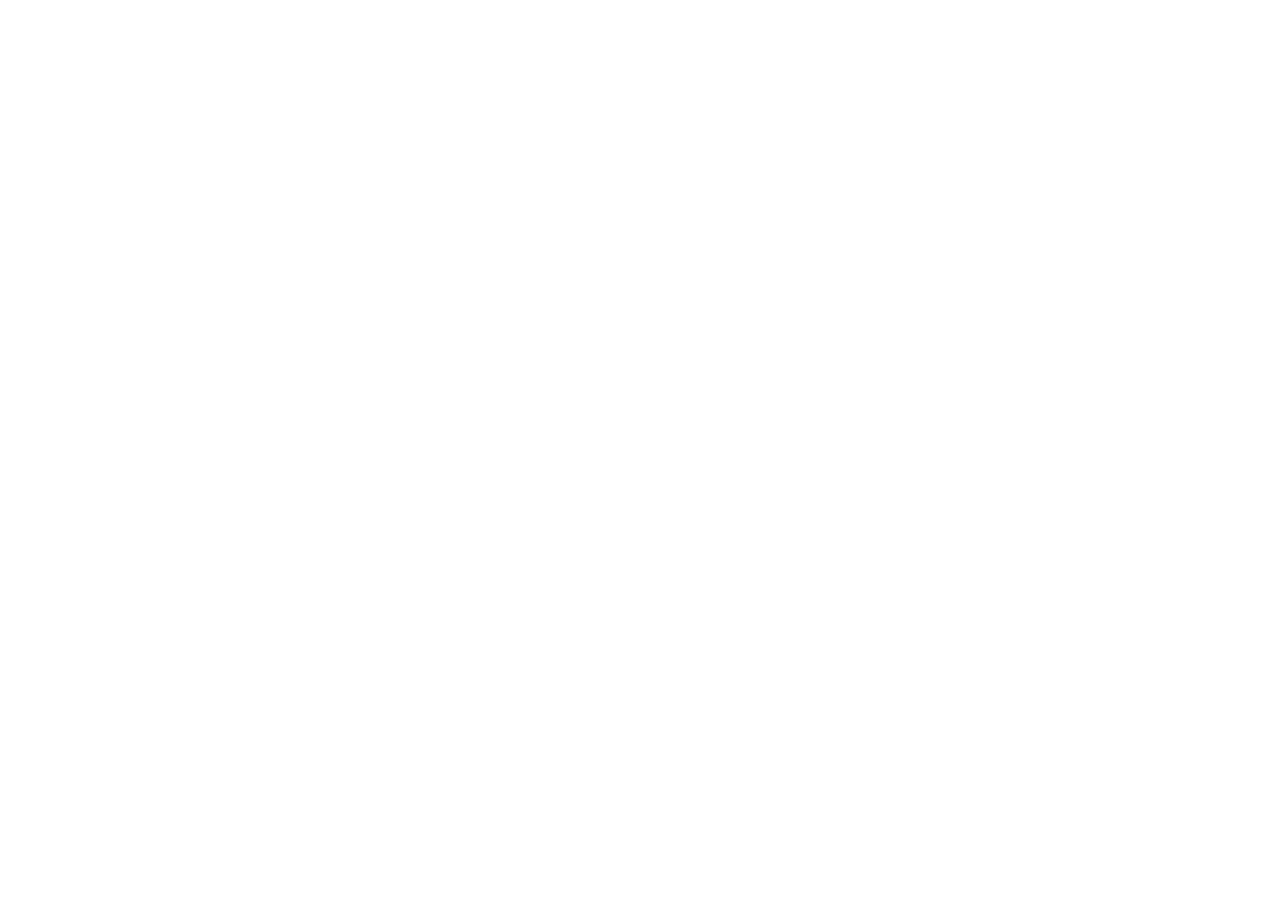
==== DOWNLOADS/EXAMPLES/data_example/index.html @ e7af4436 "adds day2 example" ====
<!DOCTYPE html>
<html lang="en">
	<head>
		<meta charset="UTF-8">
		<title>Document</title>
		<!-- LINKS TO CSS FILE -->
		<link rel="stylesheet" href="styles.css">
		<!-- LINKS TO JAVASCRIPT FILES -->
		<script src='jquery.min.js' type="text/javascript"></script>
		<script src='ufo.js' type="text/javascript"></script>
		<script src='main.js' type="text/javascript"></script>
	</head>
	<body>
		<div class='container'>
			
		</div>
	</body>
</html>
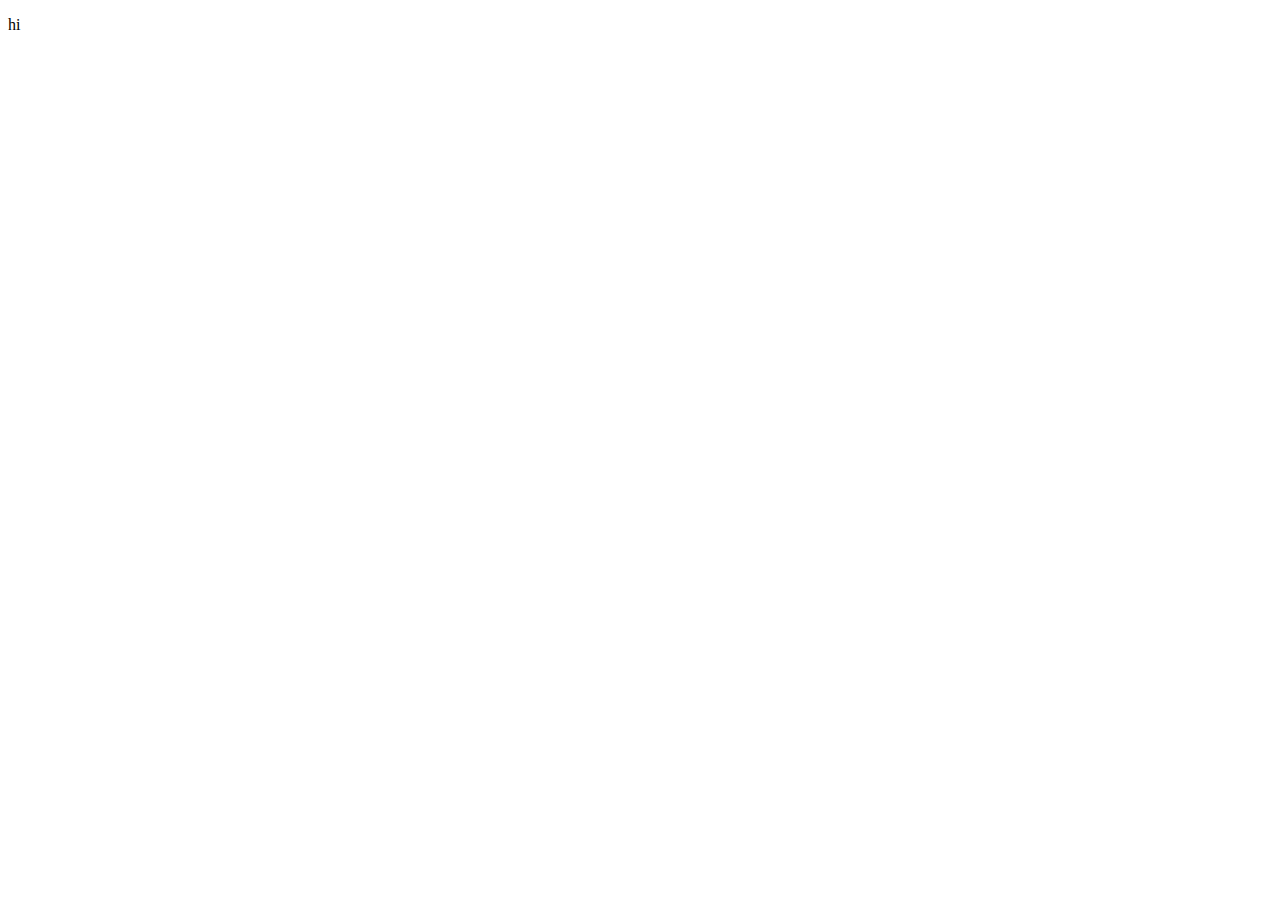
==== commit 9d0ff416: "adds student presentation template" ====
--- a/DOWNLOADS/EXAMPLES/data_example/index.html
+++ b/DOWNLOADS/EXAMPLES/data_example/index.html
@@ -12,7 +12,7 @@
 	</head>
 	<body>
 		<div class='container'>
-			
+			<p>hi</p>
 		</div>
 	</body>
 </html>